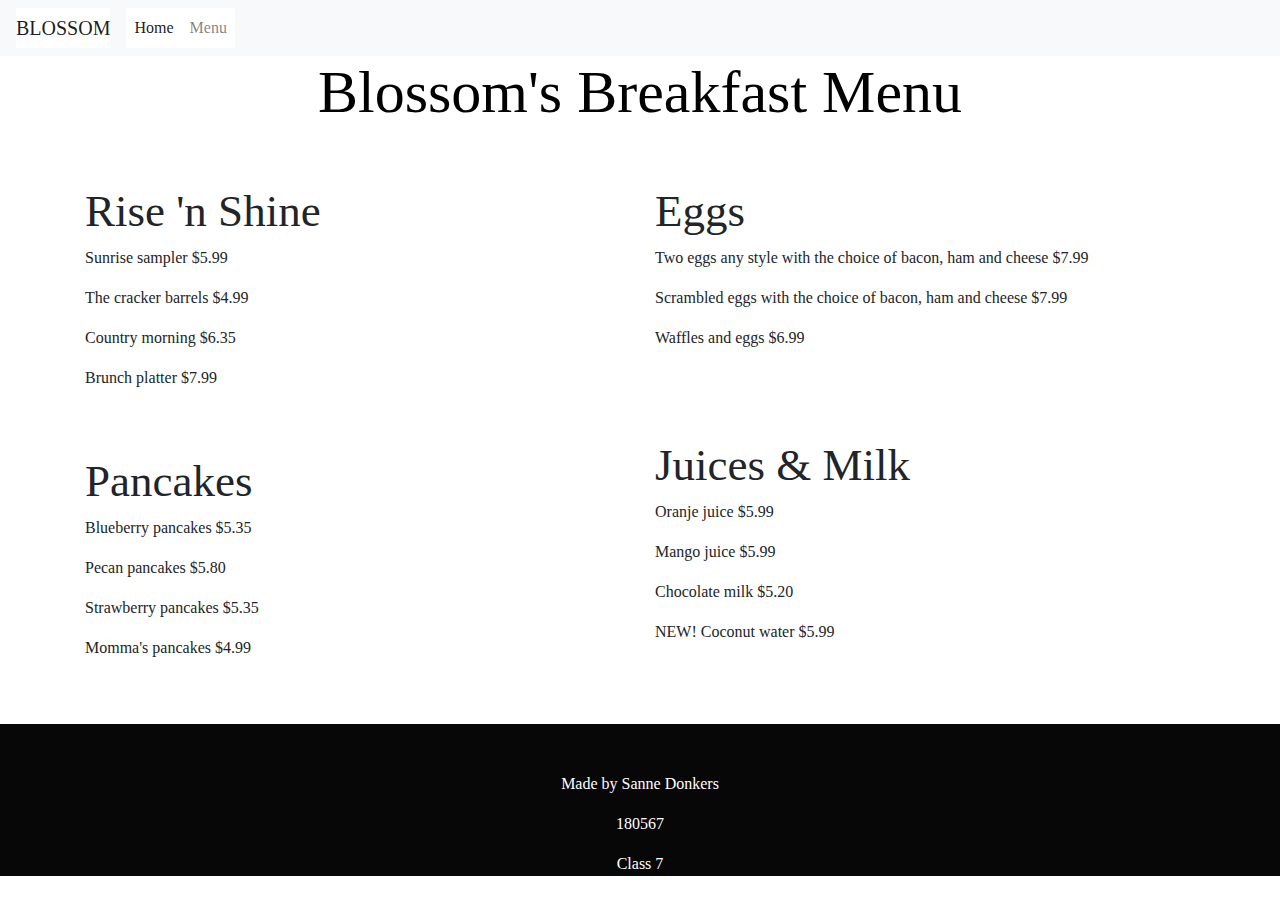
==== Last assignment/menu.html @ b30ad3a9 "Created" ====
<!doctype html>
<html lang="en">
<head>
    <!-- Required meta tags -->
    <meta charset="utf-8">
    <meta name="viewport" content="width=device-width, initial-scale=1, shrink-to-fit=no">

    <!-- Bootstrap CSS -->
    <link rel="stylesheet" href="css/bootstrap.min.css" crossorigin="anonymous">
    <link href="css/Menu Style.css" rel="stylesheet" type="text/css">
	
<title>Blossom's Breakfast Menu</title>
 
<!--The following script tag downloads a font from the Adobe Edge Web Fonts server for use within the web page. We recommend that you do not modify it.-->
<script>var __adobewebfontsappname__="dreamweaver"</script>
<script src="http://use.edgefonts.net/amatic-sc:n4:default;baumans:n4:default.js" type="text/javascript"></script>

</head>
	
<body>  
	
<nav class="navbar navbar-expand-lg navbar-light bg-light">
  <a class="navbar-brand" href="index.html">BLOSSOM</a>
  <button class="navbar-toggler" type="button" data-toggle="collapse" data-target="#navbarNav" aria-controls="navbarNav" aria-expanded="false" aria-label="Toggle navigation">
    <span class="navbar-toggler-icon"></span>
  </button>
  <div class="collapse navbar-collapse" id="navbarNav">
    <ul class="navbar-nav">
      <li class="nav-item active">
        <a class="nav-link" href="index.html">Home<span class="sr-only">(current)</span></a>
      </li>
      <li class="nav-item">
        <a class="nav-link" href="menu.html">Menu</a>
      </li>
    </ul>
  </div>
</nav>
	  
<h1>Blossom's Breakfast Menu</h1>
	
	<br><br>

<main>

	<div class="container">
  <div class="row">
    <div class="col-sm">
		<h2>Rise 'n Shine</h2>
    <p>Sunrise sampler $5.99</p>
	<p>The cracker barrels $4.99</p>
	<p>Country morning $6.35</p>
	<p>Brunch platter $7.99</p>
		<br><br>
		<h3>Pancakes</h3>
		<p>Blueberry pancakes $5.35</p>
		<p>Pecan pancakes $5.80</p>
		<p>Strawberry pancakes $5.35</p>
		<p>Momma's pancakes $4.99</p>
    </div>
    <div class="col-sm">
      <h4>Eggs</h4>
		<p>Two eggs any style with the choice of bacon, ham and cheese $7.99</p>
<p>Scrambled eggs with the choice of bacon, ham and cheese $7.99</p>
		<p>Waffles and eggs $6.99</p>
		<br><br><br>
		<h5>Juices & Milk</h5>
		<p>Oranje juice $5.99</p>
		<p>Mango juice $5.99</p>
		<p>Chocolate milk $5.20</p>
		<p>NEW! Coconut water $5.99</p>
    </div>
  </div>
</div>
	
	
  </main>  
 
	<br><br>
	
	<footer>
	<div class="footer">
		<br><br>
		<p>Made by Sanne Donkers</p>
		<p>180567</p>
		<p>Class 7</p>
		</div>
		 </footer>
	

  <!-- Optional JavaScript -->
  <!-- jQuery first, then Popper.js, then Bootstrap JS -->
  <script src="js/jquery-3.4.1.slim.min.js" crossorigin="anonymous"></script>
<script src="js/bootstrap.bundle.min.js" crossorigin="anonymous"></script>
	  
<script src="https://cdn.jsdelivr.net/npm/popper.js@1.16.0/dist/umd/popper.min.js" integrity="sha384-Q6E9RHvbIyZFJoft+2mJbHaEWldlvI9IOYy5n3zV9zzTtmI3UksdQRVvoxMfooAo" crossorigin="anonymous"></script>
<script src="js/bootstrap.min.js" crossorigin="anonymous"></script>
</body>
</html>
---- Last assignment/css/Menu Style.css ----
@charset "UTF-8";
h1 {
    font-family: amatic-sc;
    font-style: normal;
    font-weight: 500;
    font-size: 60px;
    color: #000000;
    text-align: center;	
}
.navbar-brand {
    font-family: amatic-sc;
    font-style: normal;
    font-weight: 400;
	color: #000000;	
	background-color: #FFFFFF;
	text-align: center;	
}
.navbar-nav {
    font-family: baumans;
    font-style: normal;
    font-weight: 400;
    color: #000000;
    background-color: #FFFFFF;
    text-align: center;	
}
.nav-item {
    font-family: baumans;
    font-style: normal;
    font-weight: 400;
    color: #000000;
    background-color: #FFFFFF;
    text-align: center;	
}
h2 {
    font-family: amatic-sc;
    font-style: normal;
    font-weight: 400;
    font-size: 45px;
}
p {
    font-family: baumans;
    font-style: normal;
    font-weight: 400;	
}
h3 {
	font-family: amatic-sc;
    font-style: normal;
    font-weight: 400;
    font-size: 45px;
}
h4 {
	font-family: amatic-sc;
    font-style: normal;
    font-weight: 400;
    font-size: 45px;
}
h5 {
	font-family: amatic-sc;
    font-style: normal;
    font-weight: 400;
    font-size: 45px;
}
.footer {
    font-size: medium;
    color: #FFFFFF;
    background-color: #070707;
    font-style: normal;
    font-weight: 400;
    font-family: baumans;
    text-align: center;	
}
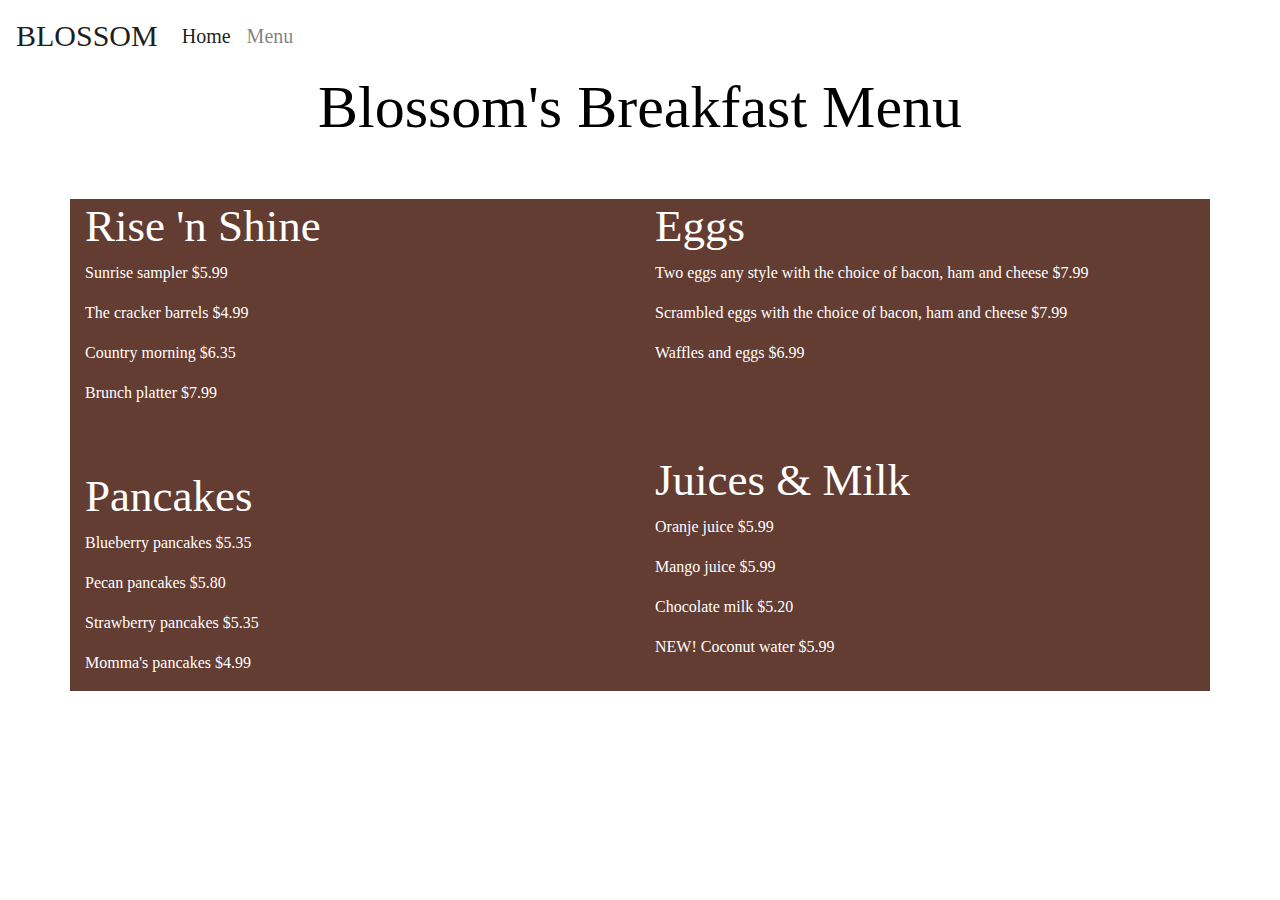
==== commit 4e2dfcdd: "Navbar color changed" ====
--- a/Last assignment/menu.html
+++ b/Last assignment/menu.html
@@ -19,7 +19,7 @@
 	
 <body>  
 	
-<nav class="navbar navbar-expand-lg navbar-light bg-light">
+<nav class="navbar navbar-expand-lg navbar-light bg-white">
   <a class="navbar-brand" href="index.html">BLOSSOM</a>
   <button class="navbar-toggler" type="button" data-toggle="collapse" data-target="#navbarNav" aria-controls="navbarNav" aria-expanded="false" aria-label="Toggle navigation">
     <span class="navbar-toggler-icon"></span>
@@ -41,35 +41,34 @@
 	<br><br>
 
 <main>
-
-	<div class="container">
+<div class="container">
   <div class="row">
     <div class="col-sm">
-		<h2>Rise 'n Shine</h2>
-    <p>Sunrise sampler $5.99</p>
-	<p>The cracker barrels $4.99</p>
-	<p>Country morning $6.35</p>
-	<p>Brunch platter $7.99</p>
-		<br><br>
-		<h3>Pancakes</h3>
-		<p>Blueberry pancakes $5.35</p>
-		<p>Pecan pancakes $5.80</p>
-		<p>Strawberry pancakes $5.35</p>
-		<p>Momma's pancakes $4.99</p>
-    </div>
+      <h2>Rise 'n Shine</h2>
+      <p>Sunrise sampler $5.99</p>
+      <p>The cracker barrels $4.99</p>
+      <p>Country morning $6.35</p>
+      <p>Brunch platter $7.99</p>
+      <br><br>
+      <h3>Pancakes</h3>
+      <p>Blueberry pancakes $5.35</p>
+      <p>Pecan pancakes $5.80</p>
+      <p>Strawberry pancakes $5.35</p>
+      <p>Momma's pancakes $4.99</p>
+      </div>
     <div class="col-sm">
       <h4>Eggs</h4>
-		<p>Two eggs any style with the choice of bacon, ham and cheese $7.99</p>
-<p>Scrambled eggs with the choice of bacon, ham and cheese $7.99</p>
-		<p>Waffles and eggs $6.99</p>
-		<br><br><br>
-		<h5>Juices & Milk</h5>
-		<p>Oranje juice $5.99</p>
-		<p>Mango juice $5.99</p>
-		<p>Chocolate milk $5.20</p>
-		<p>NEW! Coconut water $5.99</p>
+      <p>Two eggs any style with the choice of bacon, ham and cheese $7.99</p>
+  <p>Scrambled eggs with the choice of bacon, ham and cheese $7.99</p>
+      <p>Waffles and eggs $6.99</p>
+      <br><br><br>
+      <h5>Juices & Milk</h5>
+      <p>Oranje juice $5.99</p>
+      <p>Mango juice $5.99</p>
+      <p>Chocolate milk $5.20</p>
+      <p>NEW! Coconut water $5.99</p>
+      </div>
     </div>
-  </div>
 </div>
 	
 	
@@ -77,14 +76,12 @@
  
 	<br><br>
 	
-	<footer>
+<footer>
 	<div class="footer">
 		<br><br>
-		<p>Made by Sanne Donkers</p>
-		<p>180567</p>
-		<p>Class 7</p>
-		</div>
-		 </footer>
+		<p>Made by Sanne Donkers - 180567 - Class 7</p>
+	</div>
+</footer>
 	
 
   <!-- Optional JavaScript -->
--- a/Last assignment/css/Menu Style.css
+++ b/Last assignment/css/Menu Style.css
@@ -11,61 +11,66 @@
     font-family: amatic-sc;
     font-style: normal;
     font-weight: 400;
-	color: #000000;	
-	background-color: #FFFFFF;
-	text-align: center;	
+    font-size: 30px;
+    text-align: center;	
 }
-.navbar-nav {
-    font-family: baumans;
+.nav-link {
+    font-family: amatic-sc;
     font-style: normal;
     font-weight: 400;
-    color: #000000;
-    background-color: #FFFFFF;
-    text-align: center;	
+	text-align: center;
+	font-size: 20px;
+	color: #000000;	
 }
 .nav-item {
-    font-family: baumans;
+    font-family: amatic-sc;
     font-style: normal;
     font-weight: 400;
-    color: #000000;
-    background-color: #FFFFFF;
-    text-align: center;	
+    text-align: center;
+    font-size: 20px;
+    color: #000000;	
 }
 h2 {
     font-family: amatic-sc;
     font-style: normal;
     font-weight: 400;
     font-size: 45px;
+	color: #FFFFFF;	
 }
 p {
     font-family: baumans;
     font-style: normal;
     font-weight: 400;	
+	color: #FFFFFF;	
 }
 h3 {
 	font-family: amatic-sc;
     font-style: normal;
     font-weight: 400;
     font-size: 45px;
+	color: #FFFFFF;	
 }
 h4 {
 	font-family: amatic-sc;
     font-style: normal;
     font-weight: 400;
     font-size: 45px;
+	color: #FFFFFF;	
 }
 h5 {
-	font-family: amatic-sc;
+    font-family: amatic-sc;
     font-style: normal;
     font-weight: 400;
     font-size: 45px;
+    color: #FFFFFF;	
 }
-.footer {
-    font-size: medium;
-    color: #FFFFFF;
-    background-color: #070707;
+.container {
+    background-color: #633C32;       	
+}
+.pfooter {
+    font-family: baumans;
     font-style: normal;
     font-weight: 400;
-    font-family: baumans;
+    color: #000000;
     text-align: center;	
 }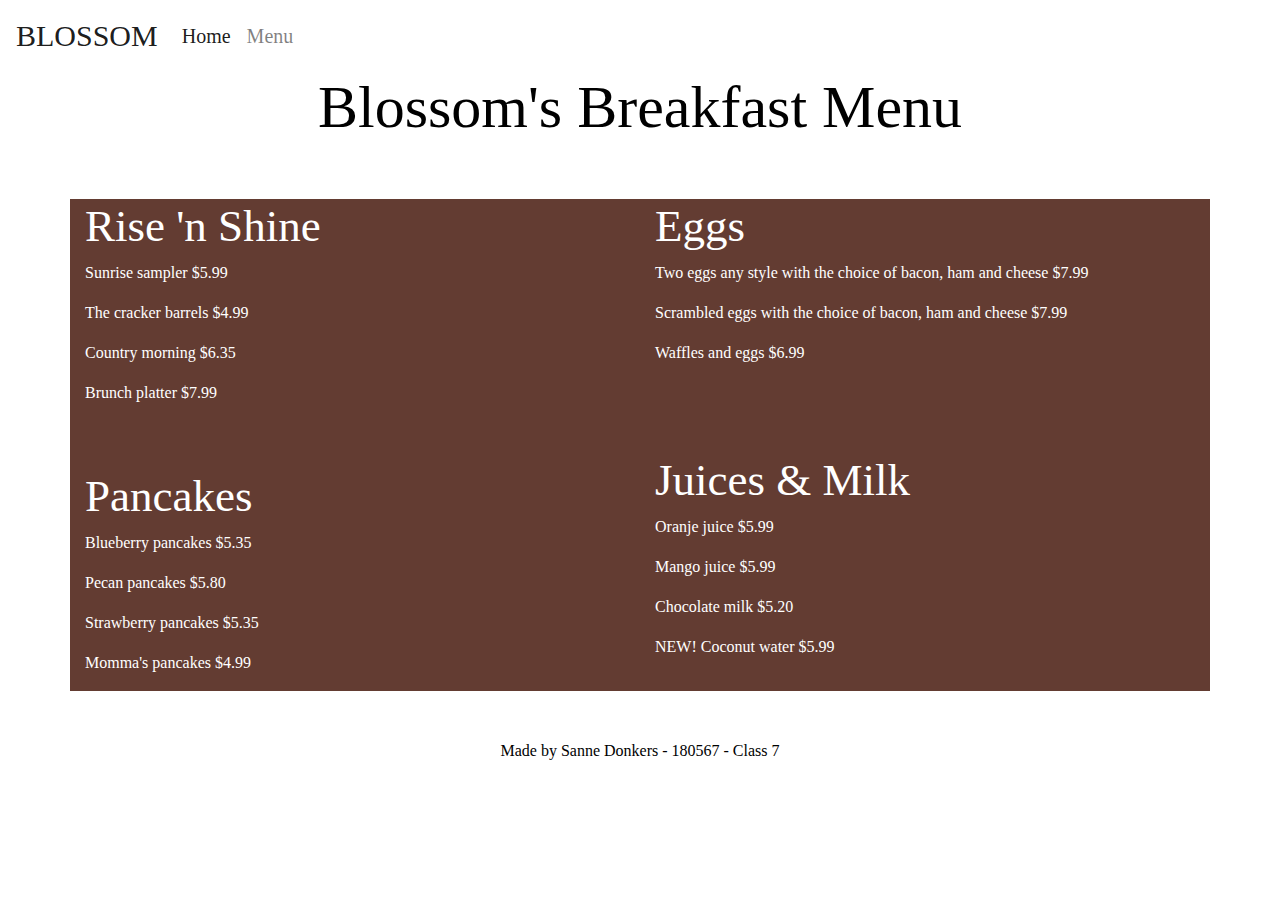
==== commit 7b89fd30: "Content changed" ====
--- a/Last assignment/menu.html
+++ b/Last assignment/menu.html
@@ -77,9 +77,8 @@
 	<br><br>
 	
 <footer>
-	<div class="footer">
-		<br><br>
-		<p>Made by Sanne Donkers - 180567 - Class 7</p>
+  <div class="footer">
+	  <p class="pfooter">Made by Sanne Donkers - 180567 - Class 7</p>
 	</div>
 </footer>
 	
